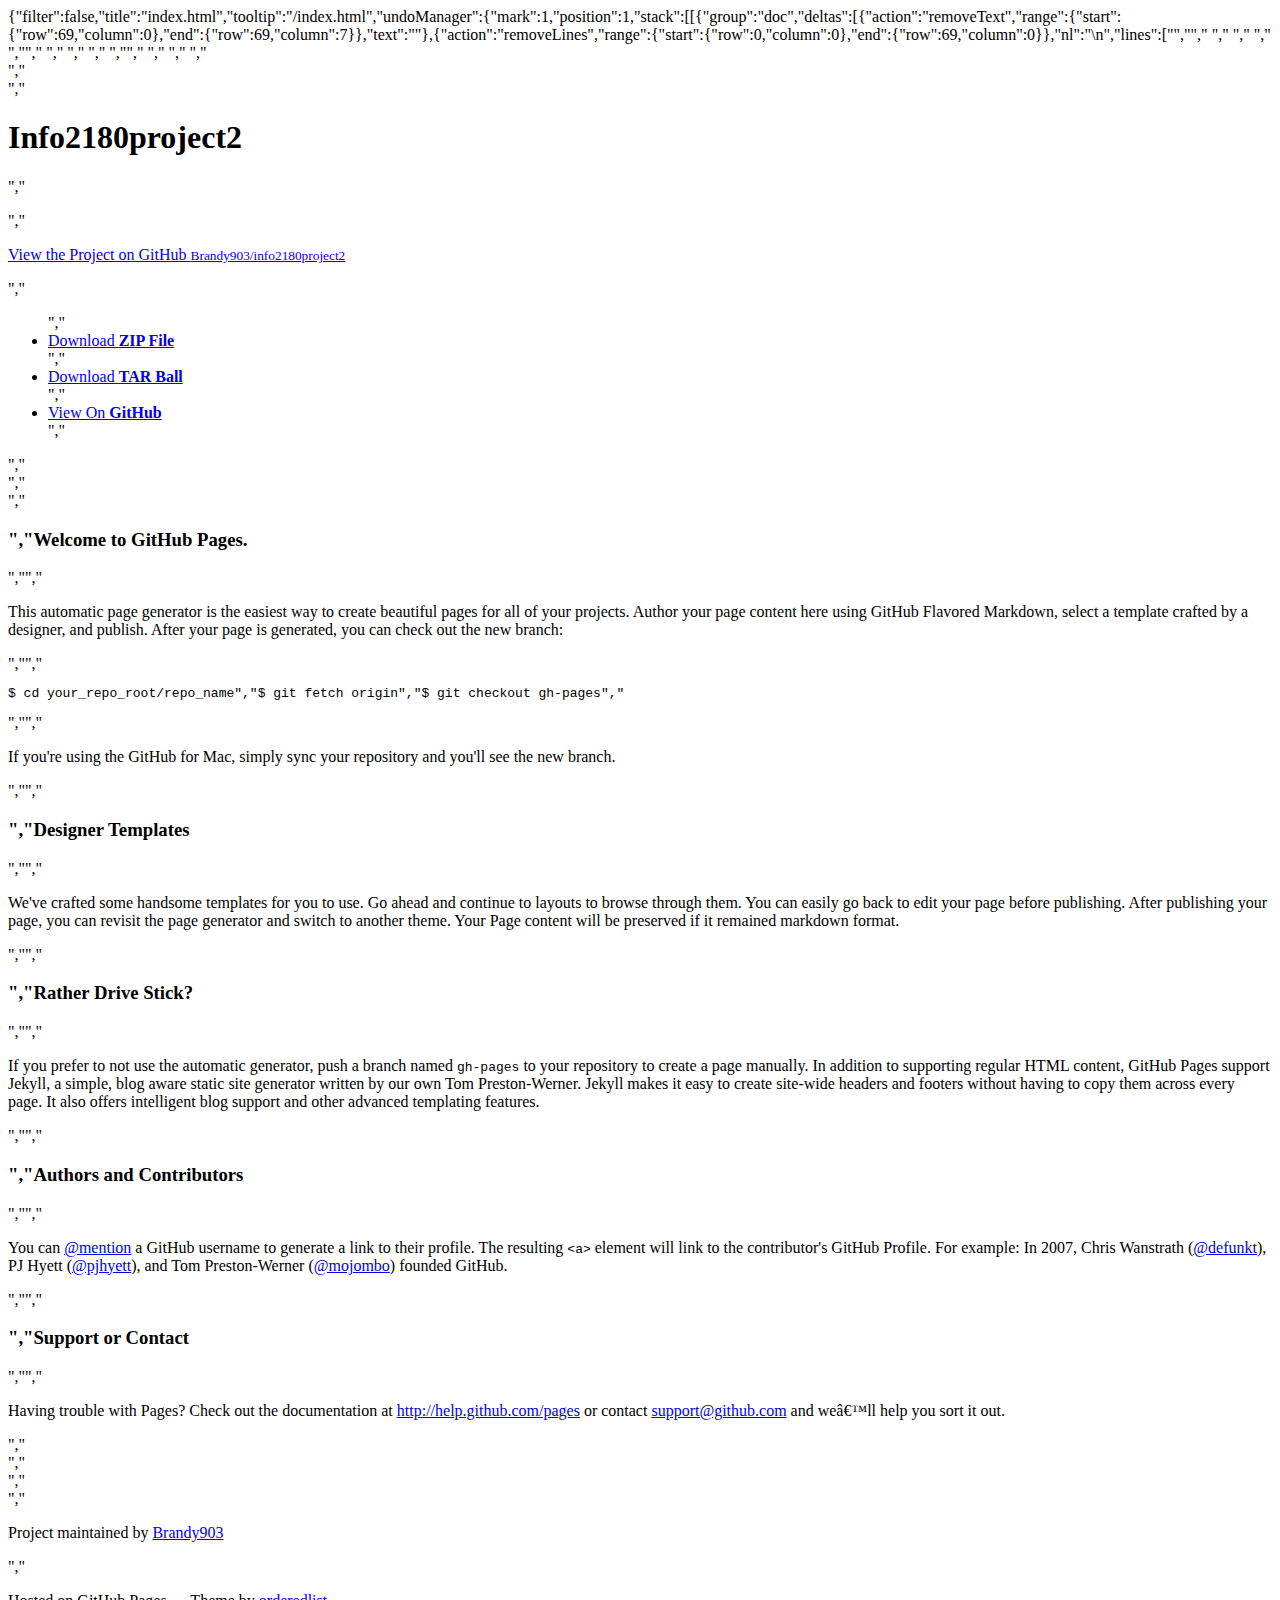
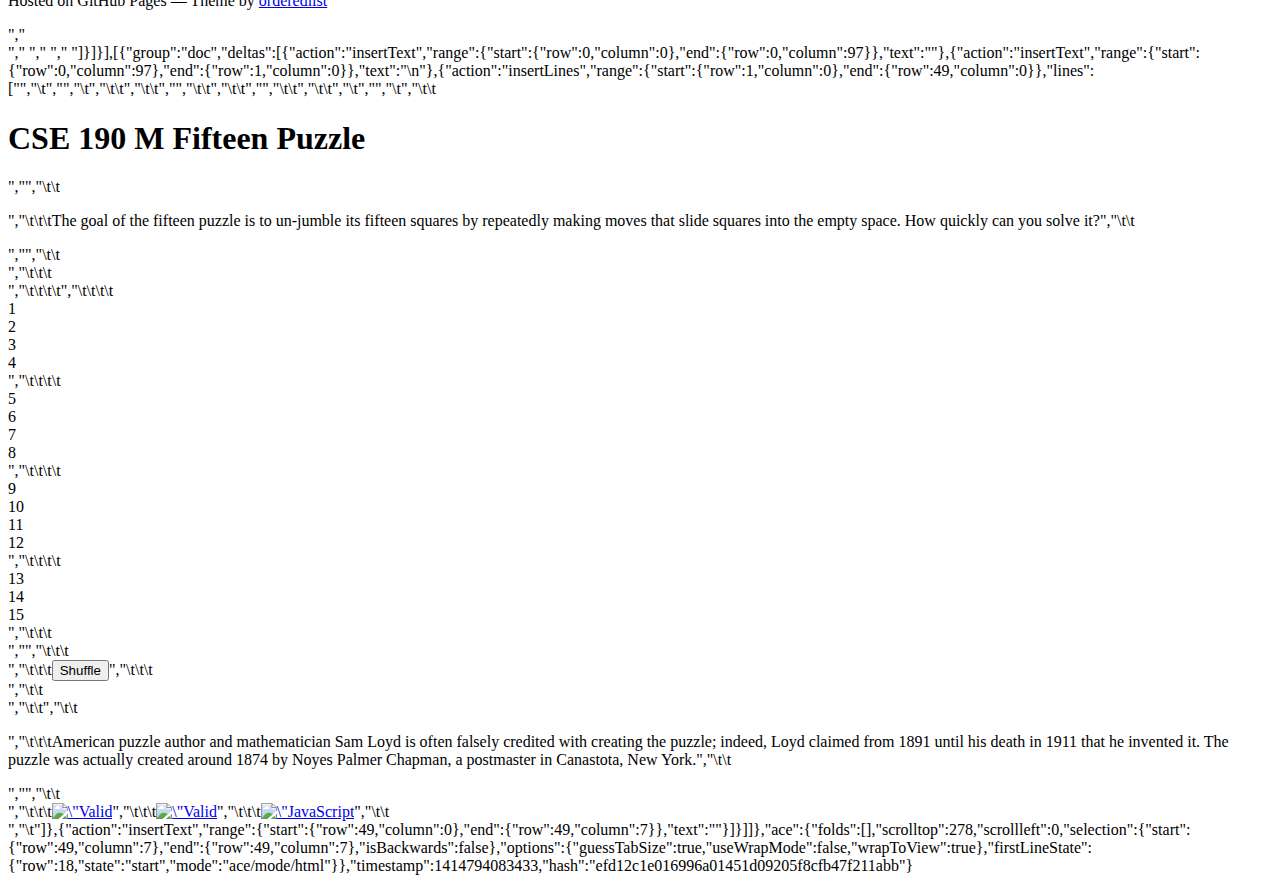
==== .c9/metadata/workspace/index.html @ 23cbcf95 "Second commt" ====
{"filter":false,"title":"index.html","tooltip":"/index.html","undoManager":{"mark":1,"position":1,"stack":[[{"group":"doc","deltas":[{"action":"removeText","range":{"start":{"row":69,"column":0},"end":{"row":69,"column":7}},"text":"</html>"},{"action":"removeLines","range":{"start":{"row":0,"column":0},"end":{"row":69,"column":0}},"nl":"\n","lines":["<!doctype html>","<html>","  <head>","    <meta charset=\"utf-8\">","    <meta http-equiv=\"X-UA-Compatible\" content=\"chrome=1\">","    <title>Info2180project2 by Brandy903</title>","","    <link rel=\"stylesheet\" href=\"stylesheets/styles.css\">","    <link rel=\"stylesheet\" href=\"stylesheets/pygment_trac.css\">","    <script src=\"javascripts/scale.fix.js\"></script>","    <meta name=\"viewport\" content=\"width=device-width, initial-scale=1, user-scalable=no\">","","    <!--[if lt IE 9]>","    <script src=\"//html5shiv.googlecode.com/svn/trunk/html5.js\"></script>","    <![endif]-->","  </head>","  <body>","    <div class=\"wrapper\">","      <header class=\"without-description\">","        <h1>Info2180project2</h1>","        <p></p>","        <p class=\"view\"><a href=\"https://github.com/Brandy903/info2180project2\">View the Project on GitHub <small>Brandy903/info2180project2</small></a></p>","        <ul>","          <li><a href=\"https://github.com/Brandy903/info2180project2/zipball/master\">Download <strong>ZIP File</strong></a></li>","          <li><a href=\"https://github.com/Brandy903/info2180project2/tarball/master\">Download <strong>TAR Ball</strong></a></li>","          <li><a href=\"https://github.com/Brandy903/info2180project2\">View On <strong>GitHub</strong></a></li>","        </ul>","      </header>","      <section>","        <h3>","<a name=\"welcome-to-github-pages\" class=\"anchor\" href=\"#welcome-to-github-pages\"><span class=\"octicon octicon-link\"></span></a>Welcome to GitHub Pages.</h3>","","<p>This automatic page generator is the easiest way to create beautiful pages for all of your projects. Author your page content here using GitHub Flavored Markdown, select a template crafted by a designer, and publish. After your page is generated, you can check out the new branch:</p>","","<pre><code>$ cd your_repo_root/repo_name","$ git fetch origin","$ git checkout gh-pages","</code></pre>","","<p>If you're using the GitHub for Mac, simply sync your repository and you'll see the new branch.</p>","","<h3>","<a name=\"designer-templates\" class=\"anchor\" href=\"#designer-templates\"><span class=\"octicon octicon-link\"></span></a>Designer Templates</h3>","","<p>We've crafted some handsome templates for you to use. Go ahead and continue to layouts to browse through them. You can easily go back to edit your page before publishing. After publishing your page, you can revisit the page generator and switch to another theme. Your Page content will be preserved if it remained markdown format.</p>","","<h3>","<a name=\"rather-drive-stick\" class=\"anchor\" href=\"#rather-drive-stick\"><span class=\"octicon octicon-link\"></span></a>Rather Drive Stick?</h3>","","<p>If you prefer to not use the automatic generator, push a branch named <code>gh-pages</code> to your repository to create a page manually. In addition to supporting regular HTML content, GitHub Pages support Jekyll, a simple, blog aware static site generator written by our own Tom Preston-Werner. Jekyll makes it easy to create site-wide headers and footers without having to copy them across every page. It also offers intelligent blog support and other advanced templating features.</p>","","<h3>","<a name=\"authors-and-contributors\" class=\"anchor\" href=\"#authors-and-contributors\"><span class=\"octicon octicon-link\"></span></a>Authors and Contributors</h3>","","<p>You can <a href=\"https://github.com/blog/821\" class=\"user-mention\">@mention</a> a GitHub username to generate a link to their profile. The resulting <code>&lt;a&gt;</code> element will link to the contributor's GitHub Profile. For example: In 2007, Chris Wanstrath (<a href=\"https://github.com/defunkt\" class=\"user-mention\">@defunkt</a>), PJ Hyett (<a href=\"https://github.com/pjhyett\" class=\"user-mention\">@pjhyett</a>), and Tom Preston-Werner (<a href=\"https://github.com/mojombo\" class=\"user-mention\">@mojombo</a>) founded GitHub.</p>","","<h3>","<a name=\"support-or-contact\" class=\"anchor\" href=\"#support-or-contact\"><span class=\"octicon octicon-link\"></span></a>Support or Contact</h3>","","<p>Having trouble with Pages? Check out the documentation at <a href=\"http://help.github.com/pages\">http://help.github.com/pages</a> or contact <a href=\"mailto:support@github.com\">support@github.com</a> and we’ll help you sort it out.</p>","      </section>","    </div>","    <footer>","      <p>Project maintained by <a href=\"https://github.com/Brandy903\">Brandy903</a></p>","      <p>Hosted on GitHub Pages &mdash; Theme by <a href=\"https://github.com/orderedlist\">orderedlist</a></p>","    </footer>","    <!--[if !IE]><script>fixScale(document);</script><![endif]-->","    ","  </body>"]}]}],[{"group":"doc","deltas":[{"action":"insertText","range":{"start":{"row":0,"column":0},"end":{"row":0,"column":97}},"text":"<!DOCTYPE html PUBLIC \"-//W3C//DTD XHTML 1.1//EN\" \"http://www.w3.org/TR/xhtml11/DTD/xhtml11.dtd\">"},{"action":"insertText","range":{"start":{"row":0,"column":97},"end":{"row":1,"column":0}},"text":"\n"},{"action":"insertLines","range":{"start":{"row":1,"column":0},"end":{"row":49,"column":0}},"lines":["<html xmlns=\"http://www.w3.org/1999/xhtml\">","\t<!--","\tCSE 190 M, Spring 2009","\tHomework 6: Fifteen Puzzle","\t-->","","\t<head>","\t\t<title>Fifteen Puzzle</title>","\t\t<meta http-equiv=\"Content-Type\" content=\"text/html; charset=iso-8859-1\" />","","\t\t<link rel=\"stylesheet\" type=\"text/css\" href=\"fifteen.css\" />","\t\t<link rel=\"shortcut icon\" type=\"image/gif\" href=\"fifteen.gif\" />","","\t\t<script src=\"//www.cs.washington.edu/education/courses/cse190m/09sp/prototype.js\" type=\"text/javascript\"></script>","\t\t<script src=\"fifteen3.js\" type=\"text/javascript\"></script>","\t</head>","","\t<body>","\t\t<h1>CSE 190 M Fifteen Puzzle</h1>","","\t\t<p class=\"explanation\">","\t\t\tThe goal of the fifteen puzzle is to un-jumble its fifteen squares by repeatedly making moves that slide squares into the empty space.  How quickly can you solve it?","\t\t</p>","","\t\t<div id=\"overall\">","\t\t\t<div id=\"puzzlearea\">","\t\t\t\t<!-- the following are the fifteen puzzle pieces -->","\t\t\t\t<div>1</div>  <div>2</div>  <div>3</div>  <div>4</div>","\t\t\t\t<div>5</div>  <div>6</div>  <div>7</div>  <div>8</div>","\t\t\t\t<div>9</div>  <div>10</div> <div>11</div> <div>12</div>","\t\t\t\t<div>13</div> <div>14</div> <div>15</div>","\t\t\t</div>","","\t\t\t<div id=\"controls\">","\t\t\t<button id=\"shufflebutton\">Shuffle</button>","\t\t\t</div>","\t\t</div>","\t\t","\t\t<p class=\"explanation\">","\t\t\tAmerican puzzle author and mathematician Sam Loyd is often falsely credited with creating the puzzle; indeed, Loyd claimed from 1891 until his death in 1911 that he invented it.  The puzzle was actually created around 1874 by Noyes Palmer Chapman, a postmaster in Canastota, New York.","\t\t</p>","","\t\t<div id=\"w3c\">","\t\t\t<a href=\"//validator.w3.org/check/referer\"><img src=\"//www.cs.washington.edu/education/courses/cse190m/09sp/images/w3c-xhtml.png\" alt=\"Valid XHTML 1.1\" /></a>","\t\t\t<a href=\"//jigsaw.w3.org/css-validator/check/referer\"><img src=\"//www.cs.washington.edu/education/courses/cse190m/09sp/images/w3c-css.png\" alt=\"Valid CSS\" /></a>","\t\t\t<a href=\"//webster.cs.washington.edu/jslint/\"><img src=\"//www.cs.washington.edu/education/courses/cse190m/09sp/images/jslint.png\" alt=\"JavaScript Lint\" /></a>","\t\t</div>","\t</body>"]},{"action":"insertText","range":{"start":{"row":49,"column":0},"end":{"row":49,"column":7}},"text":"</html>"}]}]]},"ace":{"folds":[],"scrolltop":278,"scrollleft":0,"selection":{"start":{"row":49,"column":7},"end":{"row":49,"column":7},"isBackwards":false},"options":{"guessTabSize":true,"useWrapMode":false,"wrapToView":true},"firstLineState":{"row":18,"state":"start","mode":"ace/mode/html"}},"timestamp":1414794083433,"hash":"efd12c1e016996a01451d09205f8cfb47f211abb"}
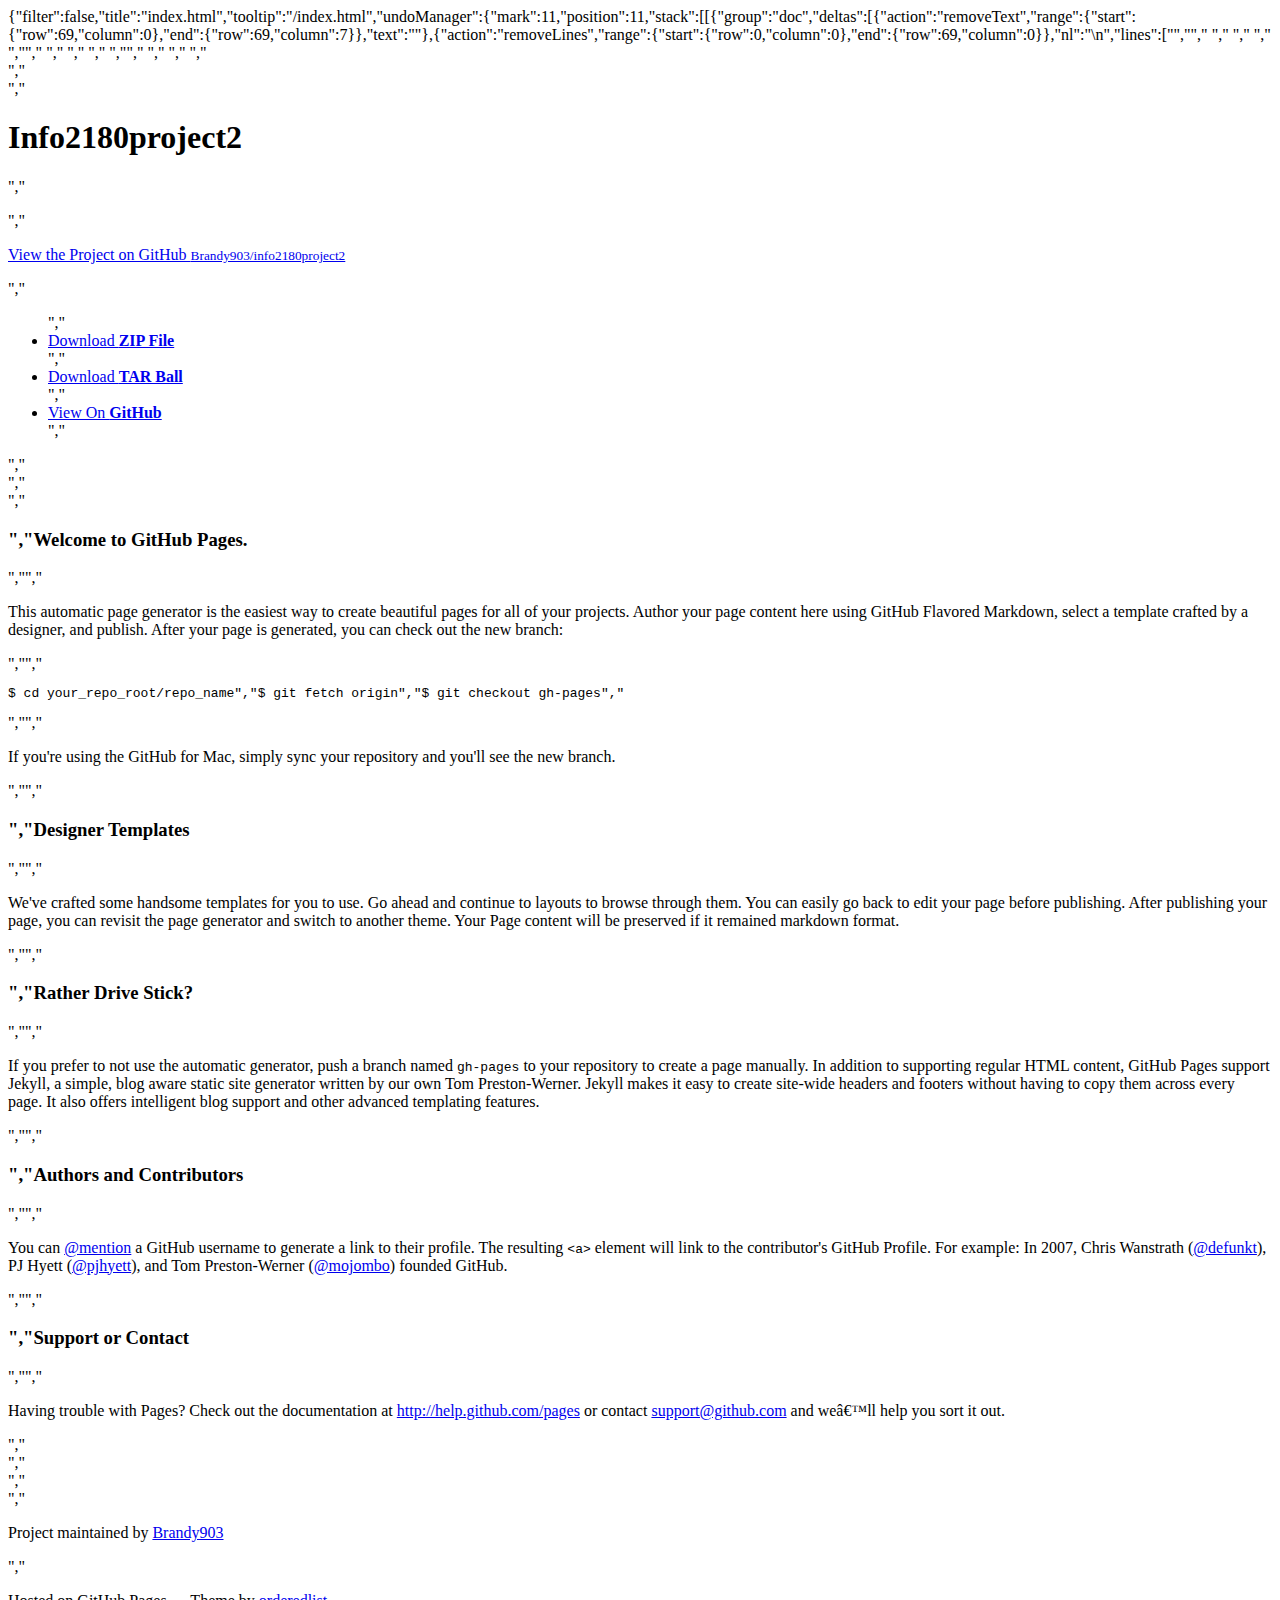
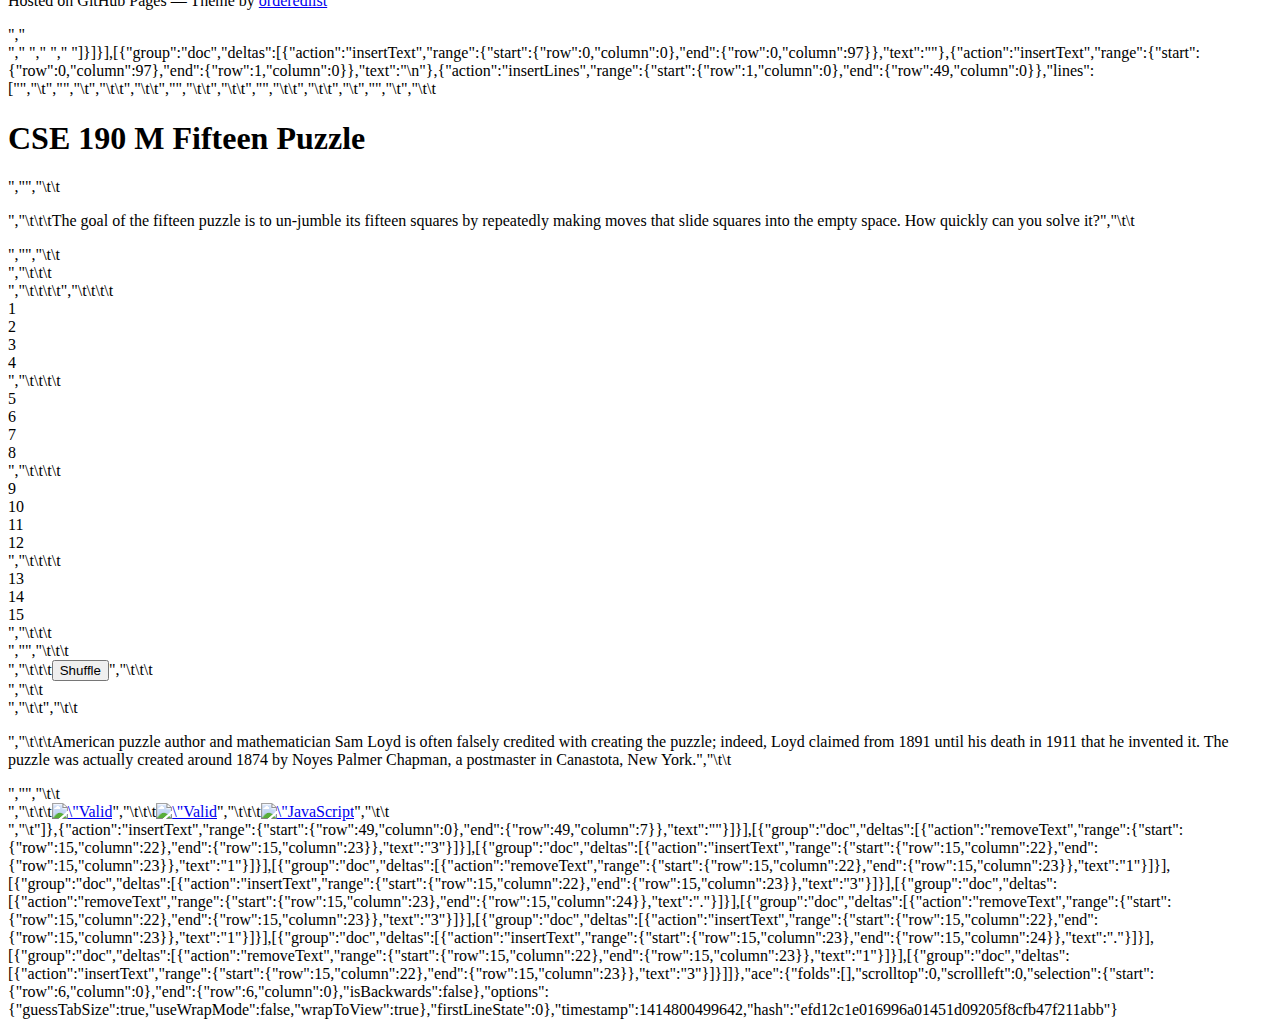
==== commit c5703514: "second commit" ====
--- a/.c9/metadata/workspace/index.html
+++ b/.c9/metadata/workspace/index.html
@@ -1 +1 @@
-{"filter":false,"title":"index.html","tooltip":"/index.html","undoManager":{"mark":1,"position":1,"stack":[[{"group":"doc","deltas":[{"action":"removeText","range":{"start":{"row":69,"column":0},"end":{"row":69,"column":7}},"text":"</html>"},{"action":"removeLines","range":{"start":{"row":0,"column":0},"end":{"row":69,"column":0}},"nl":"\n","lines":["<!doctype html>","<html>","  <head>","    <meta charset=\"utf-8\">","    <meta http-equiv=\"X-UA-Compatible\" content=\"chrome=1\">","    <title>Info2180project2 by Brandy903</title>","","    <link rel=\"stylesheet\" href=\"stylesheets/styles.css\">","    <link rel=\"stylesheet\" href=\"stylesheets/pygment_trac.css\">","    <script src=\"javascripts/scale.fix.js\"></script>","    <meta name=\"viewport\" content=\"width=device-width, initial-scale=1, user-scalable=no\">","","    <!--[if lt IE 9]>","    <script src=\"//html5shiv.googlecode.com/svn/trunk/html5.js\"></script>","    <![endif]-->","  </head>","  <body>","    <div class=\"wrapper\">","      <header class=\"without-description\">","        <h1>Info2180project2</h1>","        <p></p>","        <p class=\"view\"><a href=\"https://github.com/Brandy903/info2180project2\">View the Project on GitHub <small>Brandy903/info2180project2</small></a></p>","        <ul>","          <li><a href=\"https://github.com/Brandy903/info2180project2/zipball/master\">Download <strong>ZIP File</strong></a></li>","          <li><a href=\"https://github.com/Brandy903/info2180project2/tarball/master\">Download <strong>TAR Ball</strong></a></li>","          <li><a href=\"https://github.com/Brandy903/info2180project2\">View On <strong>GitHub</strong></a></li>","        </ul>","      </header>","      <section>","        <h3>","<a name=\"welcome-to-github-pages\" class=\"anchor\" href=\"#welcome-to-github-pages\"><span class=\"octicon octicon-link\"></span></a>Welcome to GitHub Pages.</h3>","","<p>This automatic page generator is the easiest way to create beautiful pages for all of your projects. Author your page content here using GitHub Flavored Markdown, select a template crafted by a designer, and publish. After your page is generated, you can check out the new branch:</p>","","<pre><code>$ cd your_repo_root/repo_name","$ git fetch origin","$ git checkout gh-pages","</code></pre>","","<p>If you're using the GitHub for Mac, simply sync your repository and you'll see the new branch.</p>","","<h3>","<a name=\"designer-templates\" class=\"anchor\" href=\"#designer-templates\"><span class=\"octicon octicon-link\"></span></a>Designer Templates</h3>","","<p>We've crafted some handsome templates for you to use. Go ahead and continue to layouts to browse through them. You can easily go back to edit your page before publishing. After publishing your page, you can revisit the page generator and switch to another theme. Your Page content will be preserved if it remained markdown format.</p>","","<h3>","<a name=\"rather-drive-stick\" class=\"anchor\" href=\"#rather-drive-stick\"><span class=\"octicon octicon-link\"></span></a>Rather Drive Stick?</h3>","","<p>If you prefer to not use the automatic generator, push a branch named <code>gh-pages</code> to your repository to create a page manually. In addition to supporting regular HTML content, GitHub Pages support Jekyll, a simple, blog aware static site generator written by our own Tom Preston-Werner. Jekyll makes it easy to create site-wide headers and footers without having to copy them across every page. It also offers intelligent blog support and other advanced templating features.</p>","","<h3>","<a name=\"authors-and-contributors\" class=\"anchor\" href=\"#authors-and-contributors\"><span class=\"octicon octicon-link\"></span></a>Authors and Contributors</h3>","","<p>You can <a href=\"https://github.com/blog/821\" class=\"user-mention\">@mention</a> a GitHub username to generate a link to their profile. The resulting <code>&lt;a&gt;</code> element will link to the contributor's GitHub Profile. For example: In 2007, Chris Wanstrath (<a href=\"https://github.com/defunkt\" class=\"user-mention\">@defunkt</a>), PJ Hyett (<a href=\"https://github.com/pjhyett\" class=\"user-mention\">@pjhyett</a>), and Tom Preston-Werner (<a href=\"https://github.com/mojombo\" class=\"user-mention\">@mojombo</a>) founded GitHub.</p>","","<h3>","<a name=\"support-or-contact\" class=\"anchor\" href=\"#support-or-contact\"><span class=\"octicon octicon-link\"></span></a>Support or Contact</h3>","","<p>Having trouble with Pages? Check out the documentation at <a href=\"http://help.github.com/pages\">http://help.github.com/pages</a> or contact <a href=\"mailto:support@github.com\">support@github.com</a> and we’ll help you sort it out.</p>","      </section>","    </div>","    <footer>","      <p>Project maintained by <a href=\"https://github.com/Brandy903\">Brandy903</a></p>","      <p>Hosted on GitHub Pages &mdash; Theme by <a href=\"https://github.com/orderedlist\">orderedlist</a></p>","    </footer>","    <!--[if !IE]><script>fixScale(document);</script><![endif]-->","    ","  </body>"]}]}],[{"group":"doc","deltas":[{"action":"insertText","range":{"start":{"row":0,"column":0},"end":{"row":0,"column":97}},"text":"<!DOCTYPE html PUBLIC \"-//W3C//DTD XHTML 1.1//EN\" \"http://www.w3.org/TR/xhtml11/DTD/xhtml11.dtd\">"},{"action":"insertText","range":{"start":{"row":0,"column":97},"end":{"row":1,"column":0}},"text":"\n"},{"action":"insertLines","range":{"start":{"row":1,"column":0},"end":{"row":49,"column":0}},"lines":["<html xmlns=\"http://www.w3.org/1999/xhtml\">","\t<!--","\tCSE 190 M, Spring 2009","\tHomework 6: Fifteen Puzzle","\t-->","","\t<head>","\t\t<title>Fifteen Puzzle</title>","\t\t<meta http-equiv=\"Content-Type\" content=\"text/html; charset=iso-8859-1\" />","","\t\t<link rel=\"stylesheet\" type=\"text/css\" href=\"fifteen.css\" />","\t\t<link rel=\"shortcut icon\" type=\"image/gif\" href=\"fifteen.gif\" />","","\t\t<script src=\"//www.cs.washington.edu/education/courses/cse190m/09sp/prototype.js\" type=\"text/javascript\"></script>","\t\t<script src=\"fifteen3.js\" type=\"text/javascript\"></script>","\t</head>","","\t<body>","\t\t<h1>CSE 190 M Fifteen Puzzle</h1>","","\t\t<p class=\"explanation\">","\t\t\tThe goal of the fifteen puzzle is to un-jumble its fifteen squares by repeatedly making moves that slide squares into the empty space.  How quickly can you solve it?","\t\t</p>","","\t\t<div id=\"overall\">","\t\t\t<div id=\"puzzlearea\">","\t\t\t\t<!-- the following are the fifteen puzzle pieces -->","\t\t\t\t<div>1</div>  <div>2</div>  <div>3</div>  <div>4</div>","\t\t\t\t<div>5</div>  <div>6</div>  <div>7</div>  <div>8</div>","\t\t\t\t<div>9</div>  <div>10</div> <div>11</div> <div>12</div>","\t\t\t\t<div>13</div> <div>14</div> <div>15</div>","\t\t\t</div>","","\t\t\t<div id=\"controls\">","\t\t\t<button id=\"shufflebutton\">Shuffle</button>","\t\t\t</div>","\t\t</div>","\t\t","\t\t<p class=\"explanation\">","\t\t\tAmerican puzzle author and mathematician Sam Loyd is often falsely credited with creating the puzzle; indeed, Loyd claimed from 1891 until his death in 1911 that he invented it.  The puzzle was actually created around 1874 by Noyes Palmer Chapman, a postmaster in Canastota, New York.","\t\t</p>","","\t\t<div id=\"w3c\">","\t\t\t<a href=\"//validator.w3.org/check/referer\"><img src=\"//www.cs.washington.edu/education/courses/cse190m/09sp/images/w3c-xhtml.png\" alt=\"Valid XHTML 1.1\" /></a>","\t\t\t<a href=\"//jigsaw.w3.org/css-validator/check/referer\"><img src=\"//www.cs.washington.edu/education/courses/cse190m/09sp/images/w3c-css.png\" alt=\"Valid CSS\" /></a>","\t\t\t<a href=\"//webster.cs.washington.edu/jslint/\"><img src=\"//www.cs.washington.edu/education/courses/cse190m/09sp/images/jslint.png\" alt=\"JavaScript Lint\" /></a>","\t\t</div>","\t</body>"]},{"action":"insertText","range":{"start":{"row":49,"column":0},"end":{"row":49,"column":7}},"text":"</html>"}]}]]},"ace":{"folds":[],"scrolltop":278,"scrollleft":0,"selection":{"start":{"row":49,"column":7},"end":{"row":49,"column":7},"isBackwards":false},"options":{"guessTabSize":true,"useWrapMode":false,"wrapToView":true},"firstLineState":{"row":18,"state":"start","mode":"ace/mode/html"}},"timestamp":1414794083433,"hash":"efd12c1e016996a01451d09205f8cfb47f211abb"}+{"filter":false,"title":"index.html","tooltip":"/index.html","undoManager":{"mark":11,"position":11,"stack":[[{"group":"doc","deltas":[{"action":"removeText","range":{"start":{"row":69,"column":0},"end":{"row":69,"column":7}},"text":"</html>"},{"action":"removeLines","range":{"start":{"row":0,"column":0},"end":{"row":69,"column":0}},"nl":"\n","lines":["<!doctype html>","<html>","  <head>","    <meta charset=\"utf-8\">","    <meta http-equiv=\"X-UA-Compatible\" content=\"chrome=1\">","    <title>Info2180project2 by Brandy903</title>","","    <link rel=\"stylesheet\" href=\"stylesheets/styles.css\">","    <link rel=\"stylesheet\" href=\"stylesheets/pygment_trac.css\">","    <script src=\"javascripts/scale.fix.js\"></script>","    <meta name=\"viewport\" content=\"width=device-width, initial-scale=1, user-scalable=no\">","","    <!--[if lt IE 9]>","    <script src=\"//html5shiv.googlecode.com/svn/trunk/html5.js\"></script>","    <![endif]-->","  </head>","  <body>","    <div class=\"wrapper\">","      <header class=\"without-description\">","        <h1>Info2180project2</h1>","        <p></p>","        <p class=\"view\"><a href=\"https://github.com/Brandy903/info2180project2\">View the Project on GitHub <small>Brandy903/info2180project2</small></a></p>","        <ul>","          <li><a href=\"https://github.com/Brandy903/info2180project2/zipball/master\">Download <strong>ZIP File</strong></a></li>","          <li><a href=\"https://github.com/Brandy903/info2180project2/tarball/master\">Download <strong>TAR Ball</strong></a></li>","          <li><a href=\"https://github.com/Brandy903/info2180project2\">View On <strong>GitHub</strong></a></li>","        </ul>","      </header>","      <section>","        <h3>","<a name=\"welcome-to-github-pages\" class=\"anchor\" href=\"#welcome-to-github-pages\"><span class=\"octicon octicon-link\"></span></a>Welcome to GitHub Pages.</h3>","","<p>This automatic page generator is the easiest way to create beautiful pages for all of your projects. Author your page content here using GitHub Flavored Markdown, select a template crafted by a designer, and publish. After your page is generated, you can check out the new branch:</p>","","<pre><code>$ cd your_repo_root/repo_name","$ git fetch origin","$ git checkout gh-pages","</code></pre>","","<p>If you're using the GitHub for Mac, simply sync your repository and you'll see the new branch.</p>","","<h3>","<a name=\"designer-templates\" class=\"anchor\" href=\"#designer-templates\"><span class=\"octicon octicon-link\"></span></a>Designer Templates</h3>","","<p>We've crafted some handsome templates for you to use. Go ahead and continue to layouts to browse through them. You can easily go back to edit your page before publishing. After publishing your page, you can revisit the page generator and switch to another theme. Your Page content will be preserved if it remained markdown format.</p>","","<h3>","<a name=\"rather-drive-stick\" class=\"anchor\" href=\"#rather-drive-stick\"><span class=\"octicon octicon-link\"></span></a>Rather Drive Stick?</h3>","","<p>If you prefer to not use the automatic generator, push a branch named <code>gh-pages</code> to your repository to create a page manually. In addition to supporting regular HTML content, GitHub Pages support Jekyll, a simple, blog aware static site generator written by our own Tom Preston-Werner. Jekyll makes it easy to create site-wide headers and footers without having to copy them across every page. It also offers intelligent blog support and other advanced templating features.</p>","","<h3>","<a name=\"authors-and-contributors\" class=\"anchor\" href=\"#authors-and-contributors\"><span class=\"octicon octicon-link\"></span></a>Authors and Contributors</h3>","","<p>You can <a href=\"https://github.com/blog/821\" class=\"user-mention\">@mention</a> a GitHub username to generate a link to their profile. The resulting <code>&lt;a&gt;</code> element will link to the contributor's GitHub Profile. For example: In 2007, Chris Wanstrath (<a href=\"https://github.com/defunkt\" class=\"user-mention\">@defunkt</a>), PJ Hyett (<a href=\"https://github.com/pjhyett\" class=\"user-mention\">@pjhyett</a>), and Tom Preston-Werner (<a href=\"https://github.com/mojombo\" class=\"user-mention\">@mojombo</a>) founded GitHub.</p>","","<h3>","<a name=\"support-or-contact\" class=\"anchor\" href=\"#support-or-contact\"><span class=\"octicon octicon-link\"></span></a>Support or Contact</h3>","","<p>Having trouble with Pages? Check out the documentation at <a href=\"http://help.github.com/pages\">http://help.github.com/pages</a> or contact <a href=\"mailto:support@github.com\">support@github.com</a> and we’ll help you sort it out.</p>","      </section>","    </div>","    <footer>","      <p>Project maintained by <a href=\"https://github.com/Brandy903\">Brandy903</a></p>","      <p>Hosted on GitHub Pages &mdash; Theme by <a href=\"https://github.com/orderedlist\">orderedlist</a></p>","    </footer>","    <!--[if !IE]><script>fixScale(document);</script><![endif]-->","    ","  </body>"]}]}],[{"group":"doc","deltas":[{"action":"insertText","range":{"start":{"row":0,"column":0},"end":{"row":0,"column":97}},"text":"<!DOCTYPE html PUBLIC \"-//W3C//DTD XHTML 1.1//EN\" \"http://www.w3.org/TR/xhtml11/DTD/xhtml11.dtd\">"},{"action":"insertText","range":{"start":{"row":0,"column":97},"end":{"row":1,"column":0}},"text":"\n"},{"action":"insertLines","range":{"start":{"row":1,"column":0},"end":{"row":49,"column":0}},"lines":["<html xmlns=\"http://www.w3.org/1999/xhtml\">","\t<!--","\tCSE 190 M, Spring 2009","\tHomework 6: Fifteen Puzzle","\t-->","","\t<head>","\t\t<title>Fifteen Puzzle</title>","\t\t<meta http-equiv=\"Content-Type\" content=\"text/html; charset=iso-8859-1\" />","","\t\t<link rel=\"stylesheet\" type=\"text/css\" href=\"fifteen.css\" />","\t\t<link rel=\"shortcut icon\" type=\"image/gif\" href=\"fifteen.gif\" />","","\t\t<script src=\"//www.cs.washington.edu/education/courses/cse190m/09sp/prototype.js\" type=\"text/javascript\"></script>","\t\t<script src=\"fifteen3.js\" type=\"text/javascript\"></script>","\t</head>","","\t<body>","\t\t<h1>CSE 190 M Fifteen Puzzle</h1>","","\t\t<p class=\"explanation\">","\t\t\tThe goal of the fifteen puzzle is to un-jumble its fifteen squares by repeatedly making moves that slide squares into the empty space.  How quickly can you solve it?","\t\t</p>","","\t\t<div id=\"overall\">","\t\t\t<div id=\"puzzlearea\">","\t\t\t\t<!-- the following are the fifteen puzzle pieces -->","\t\t\t\t<div>1</div>  <div>2</div>  <div>3</div>  <div>4</div>","\t\t\t\t<div>5</div>  <div>6</div>  <div>7</div>  <div>8</div>","\t\t\t\t<div>9</div>  <div>10</div> <div>11</div> <div>12</div>","\t\t\t\t<div>13</div> <div>14</div> <div>15</div>","\t\t\t</div>","","\t\t\t<div id=\"controls\">","\t\t\t<button id=\"shufflebutton\">Shuffle</button>","\t\t\t</div>","\t\t</div>","\t\t","\t\t<p class=\"explanation\">","\t\t\tAmerican puzzle author and mathematician Sam Loyd is often falsely credited with creating the puzzle; indeed, Loyd claimed from 1891 until his death in 1911 that he invented it.  The puzzle was actually created around 1874 by Noyes Palmer Chapman, a postmaster in Canastota, New York.","\t\t</p>","","\t\t<div id=\"w3c\">","\t\t\t<a href=\"//validator.w3.org/check/referer\"><img src=\"//www.cs.washington.edu/education/courses/cse190m/09sp/images/w3c-xhtml.png\" alt=\"Valid XHTML 1.1\" /></a>","\t\t\t<a href=\"//jigsaw.w3.org/css-validator/check/referer\"><img src=\"//www.cs.washington.edu/education/courses/cse190m/09sp/images/w3c-css.png\" alt=\"Valid CSS\" /></a>","\t\t\t<a href=\"//webster.cs.washington.edu/jslint/\"><img src=\"//www.cs.washington.edu/education/courses/cse190m/09sp/images/jslint.png\" alt=\"JavaScript Lint\" /></a>","\t\t</div>","\t</body>"]},{"action":"insertText","range":{"start":{"row":49,"column":0},"end":{"row":49,"column":7}},"text":"</html>"}]}],[{"group":"doc","deltas":[{"action":"removeText","range":{"start":{"row":15,"column":22},"end":{"row":15,"column":23}},"text":"3"}]}],[{"group":"doc","deltas":[{"action":"insertText","range":{"start":{"row":15,"column":22},"end":{"row":15,"column":23}},"text":"1"}]}],[{"group":"doc","deltas":[{"action":"removeText","range":{"start":{"row":15,"column":22},"end":{"row":15,"column":23}},"text":"1"}]}],[{"group":"doc","deltas":[{"action":"insertText","range":{"start":{"row":15,"column":22},"end":{"row":15,"column":23}},"text":"3"}]}],[{"group":"doc","deltas":[{"action":"removeText","range":{"start":{"row":15,"column":23},"end":{"row":15,"column":24}},"text":"."}]}],[{"group":"doc","deltas":[{"action":"removeText","range":{"start":{"row":15,"column":22},"end":{"row":15,"column":23}},"text":"3"}]}],[{"group":"doc","deltas":[{"action":"insertText","range":{"start":{"row":15,"column":22},"end":{"row":15,"column":23}},"text":"1"}]}],[{"group":"doc","deltas":[{"action":"insertText","range":{"start":{"row":15,"column":23},"end":{"row":15,"column":24}},"text":"."}]}],[{"group":"doc","deltas":[{"action":"removeText","range":{"start":{"row":15,"column":22},"end":{"row":15,"column":23}},"text":"1"}]}],[{"group":"doc","deltas":[{"action":"insertText","range":{"start":{"row":15,"column":22},"end":{"row":15,"column":23}},"text":"3"}]}]]},"ace":{"folds":[],"scrolltop":0,"scrollleft":0,"selection":{"start":{"row":6,"column":0},"end":{"row":6,"column":0},"isBackwards":false},"options":{"guessTabSize":true,"useWrapMode":false,"wrapToView":true},"firstLineState":0},"timestamp":1414800499642,"hash":"efd12c1e016996a01451d09205f8cfb47f211abb"}